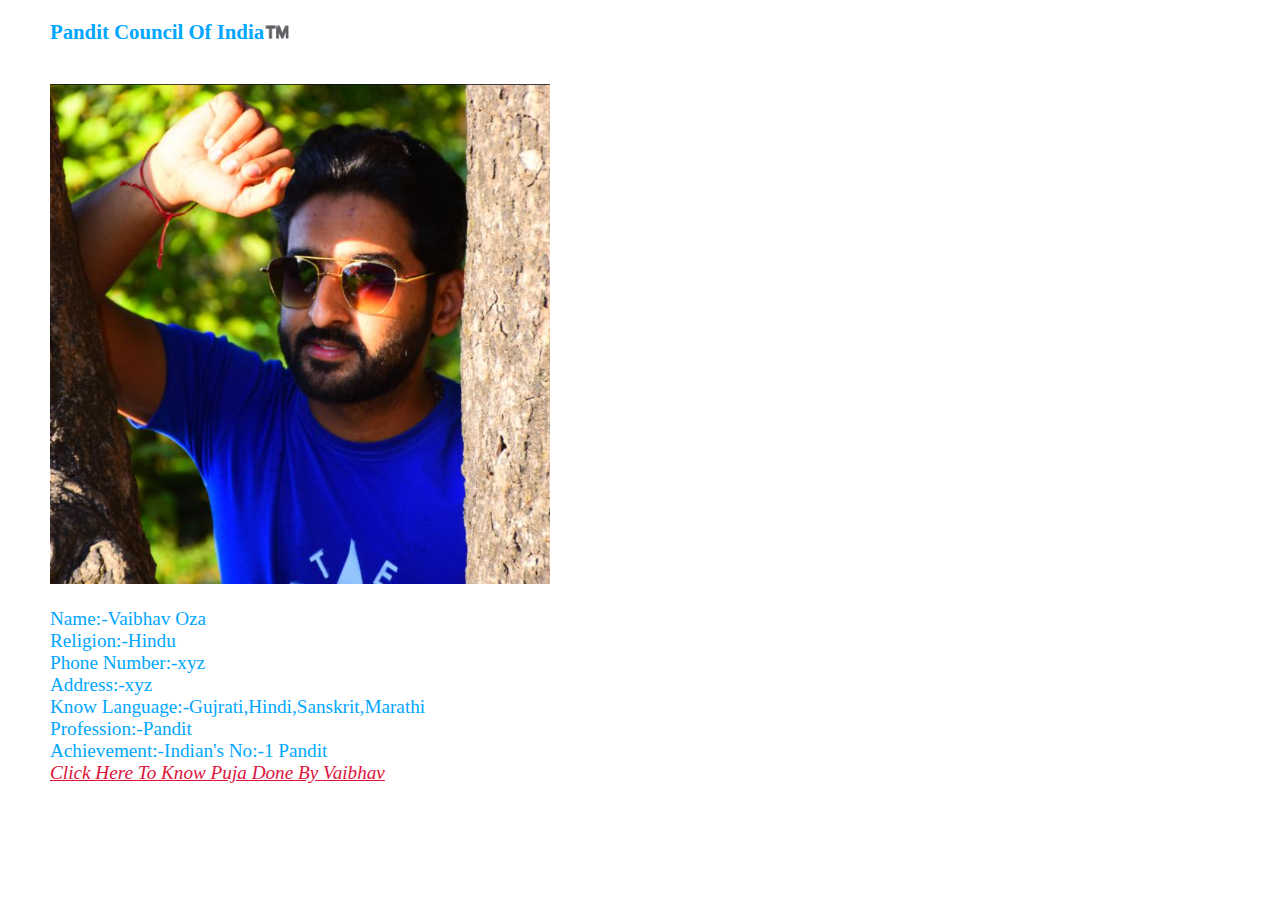
==== index.html @ 9797a83b "Add files via upload" ====
<!DOCTYPE html>
<html>
    <head>
        <link rel="stylesheet" type="text/css" href="style.css">
    </head>
    <body>

        <ul><b>Pandit Council Of India™️</b></ul>

        <img  class="img2" src="vaibhav.png" height="500px" width="500px" >
         
        <ul>
            <li>Name:-Vaibhav Oza</li>
            <li>Religion:-Hindu</li>
            <li>Phone Number:-xyz</li>
            <li>Address:-xyz</li>
            <li>Know Language:-Gujrati,Hindi,Sanskrit,Marathi</li>
            <li>Profession:-Pandit</li>
            <li>Achievement:-Indian's No:-1 Pandit</li>
        </ul>
            <a href="Vaibhav Puja.html">Click Here To Know Puja Done By Vaibhav </a>
       
    </body>
</html>
---- style.css ----
*{
    margin: 0;
    padding: 0;
    color: rgb(0, 166, 255);
}

ul b{
    font-size: 0.55cm;
}

img{
    padding-top: 40px;
    padding-left: 50px;
}

ul{
   font-size: larger;
   list-style: none;
   position: relative;
   padding-left: 50px;
   padding-top: 20px;

}

a { 
    margin-top: 100px;
    font-style: italic;
    font-size: larger;
    color: crimson;
    padding-left: 50px;
}

a:hover{
    color: blueviolet;
}
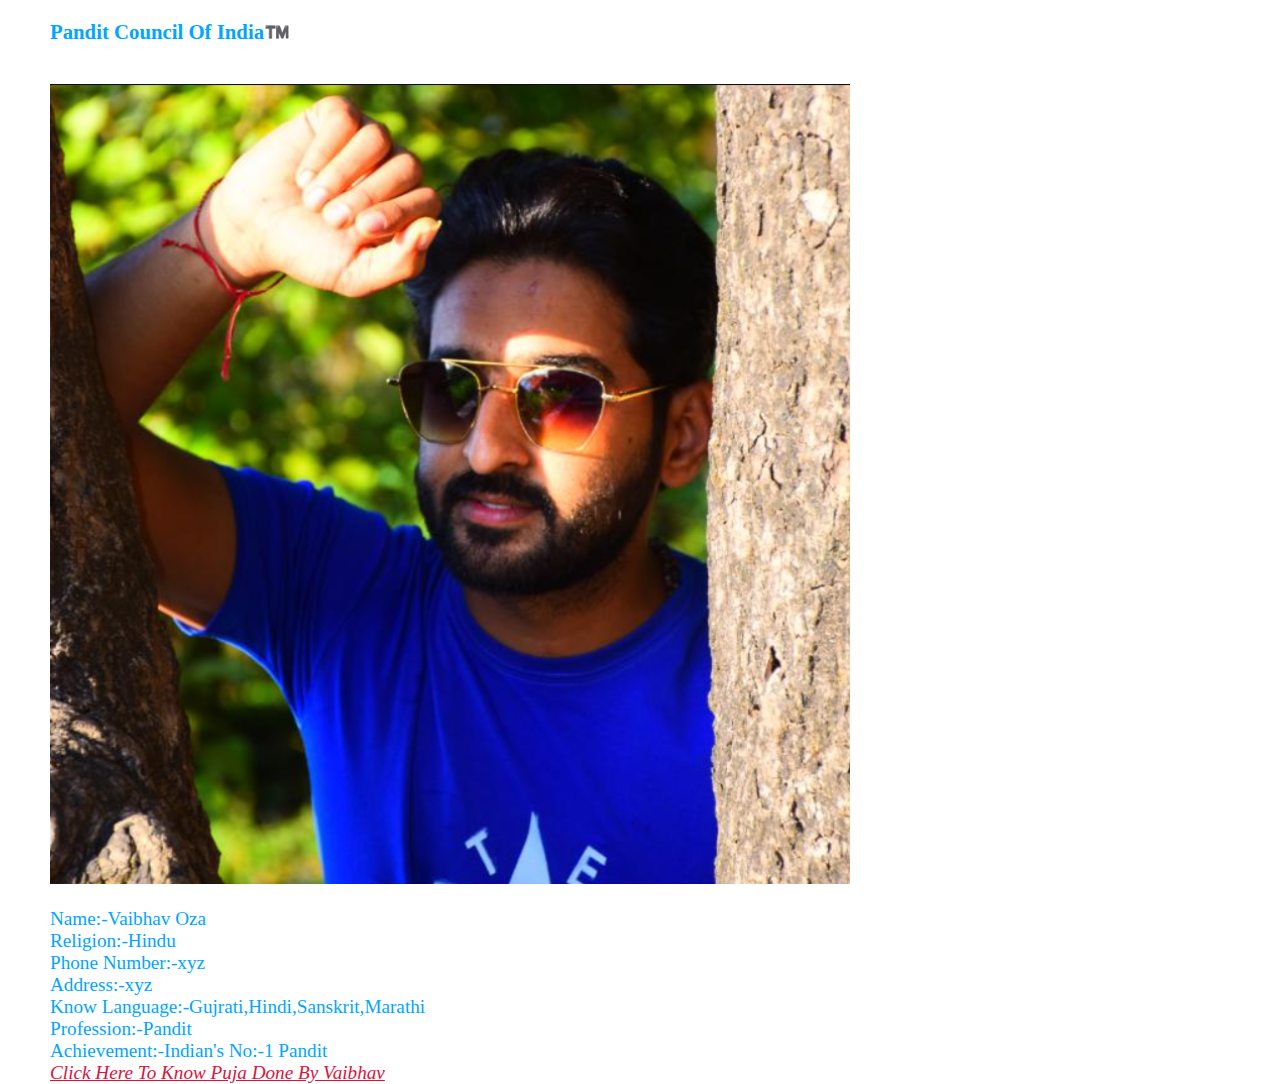
==== commit 0eae44a7: "Update index.html" ====
--- a/index.html
+++ b/index.html
@@ -7,7 +7,7 @@
 
         <ul><b>Pandit Council Of India™️</b></ul>
 
-        <img  class="img2" src="vaibhav.png" height="500px" width="500px" >
+        <img  class="img2" src="vaibhav.png" height="800px" width="800px" >
          
         <ul>
             <li>Name:-Vaibhav Oza</li>
@@ -21,4 +21,4 @@
             <a href="Vaibhav Puja.html">Click Here To Know Puja Done By Vaibhav </a>
        
     </body>
-</html>+</html>
--- a/style.css
+++ b/style.css
@@ -22,6 +22,11 @@
 
 }
 
+ul li:hover{
+   color: crimson;
+}
+
+
 a { 
     margin-top: 100px;
     font-style: italic;
@@ -32,4 +37,4 @@
 
 a:hover{
     color: blueviolet;
-}+}
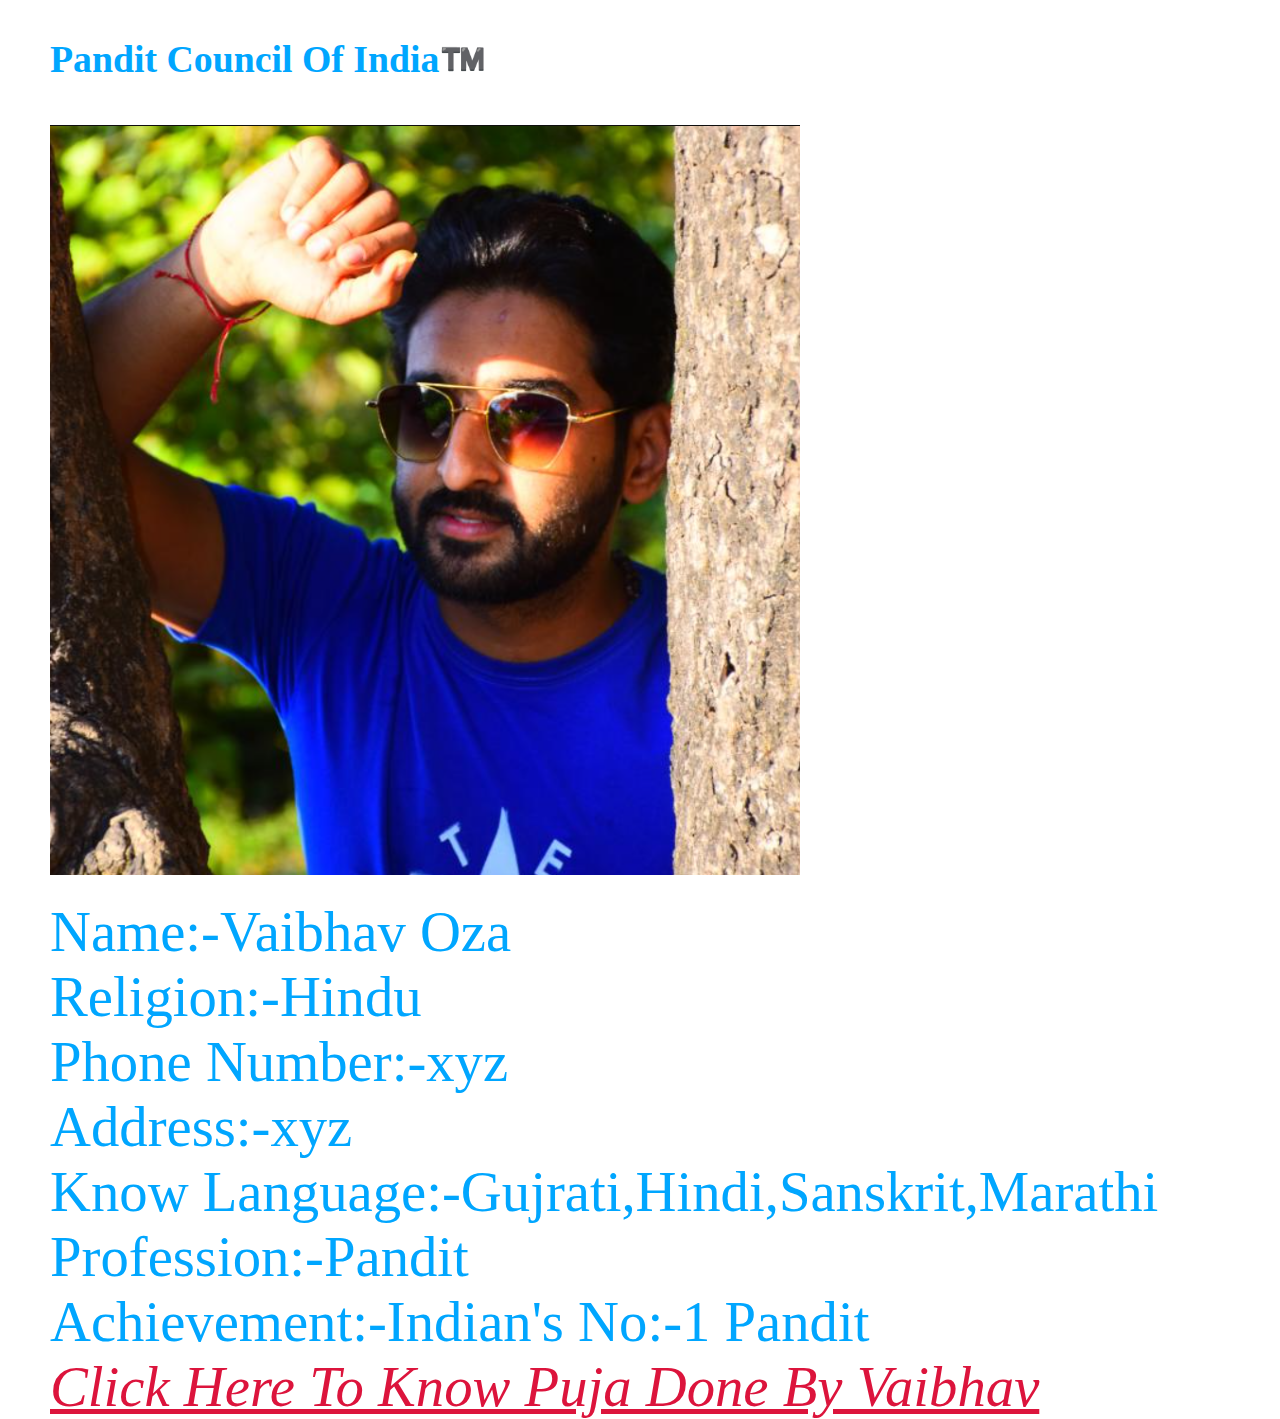
==== commit b3fb7948: "Add files via upload" ====
--- a/index.html
+++ b/index.html
@@ -7,7 +7,7 @@
 
         <ul><b>Pandit Council Of India™️</b></ul>
 
-        <img  class="img2" src="vaibhav.png" height="800px" width="800px" >
+        <img  class="img2" src="vaibhav.png" height="750px" width="750px" >
          
         <ul>
             <li>Name:-Vaibhav Oza</li>
@@ -21,4 +21,4 @@
             <a href="Vaibhav Puja.html">Click Here To Know Puja Done By Vaibhav </a>
        
     </body>
-</html>
+</html>--- a/style.css
+++ b/style.css
@@ -5,7 +5,7 @@
 }
 
 ul b{
-    font-size: 0.55cm;
+    font-size: 1cm;
 }
 
 img{
@@ -14,7 +14,7 @@
 }
 
 ul{
-   font-size: larger;
+   font-size: 1.5cm;
    list-style: none;
    position: relative;
    padding-left: 50px;
@@ -30,11 +30,11 @@
 a { 
     margin-top: 100px;
     font-style: italic;
-    font-size: larger;
+    font-size: 1.5cm;
     color: crimson;
     padding-left: 50px;
 }
 
 a:hover{
     color: blueviolet;
-}
+}